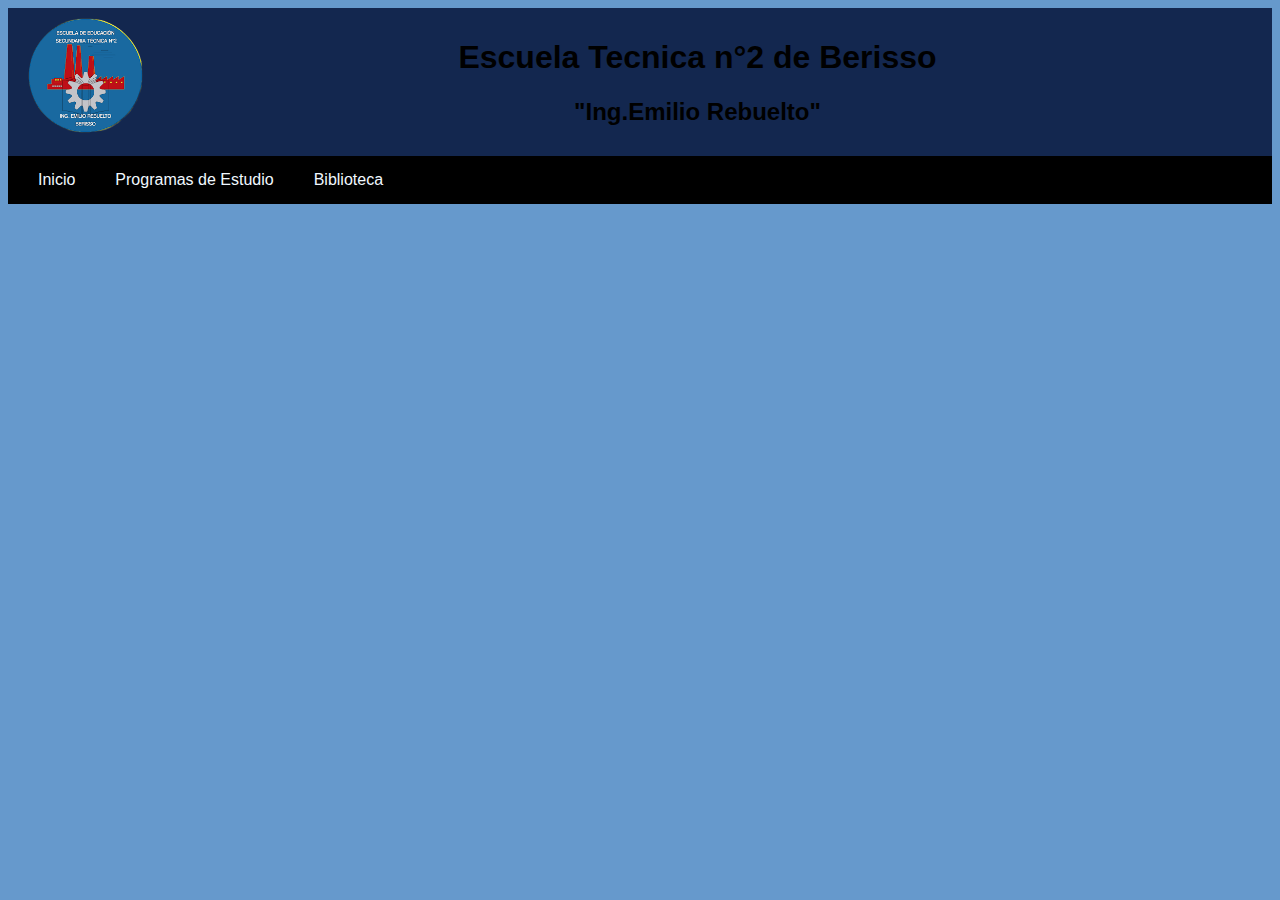
==== main.html @ 10854db4 "lo mismo pero en el main" ====
<!DOCTYPE html>
<html lang="en">
<head>
    <meta charset="UTF-8">
    <meta name="viewport" content="width=device-width, initial-scale=1.0">
    <link rel="stylesheet" href="styles.css">
    <title>WebEscolar</title>
</head>
<body>
    <header class="fondo">
        <img class="Logo" src="images/LogoEsc.png" alt="">
        <h1>Escuela Tecnica n°2 de Berisso</h1>
        <h2>"Ing.Emilio Rebuelto"</h2>
    </header>
    <div class="barra">
        <a class="enlace" href="">Inicio</a>
        <a class="enlace" href="">Programas de Estudio</a>
        <a class="enlace" href="">Biblioteca</a>
    </div>
    <div class="contenedor" >

    </div>
</body>
</html>
---- styles.css ----
body{
  background: #6699CC;
  font-family: Verdana, Geneva, Tahoma, sans-serif;}
.fondo{
  background-color: #13274F;
  text-align: center;
  padding: 10px 20px;}
.Logo{
  height: 115px;
  width: 115px;
  float: left;}
.barra{
  display: flex; 
  justify-content: start;
  background-color: rgb(0, 0, 0);
  padding: 5px 10px;}
.enlace{
  display: inline-block;
  padding: 10px 20px;
  color: aliceblue;
  text-decoration: none;
  background-color: rgb(0, 0, 0);}
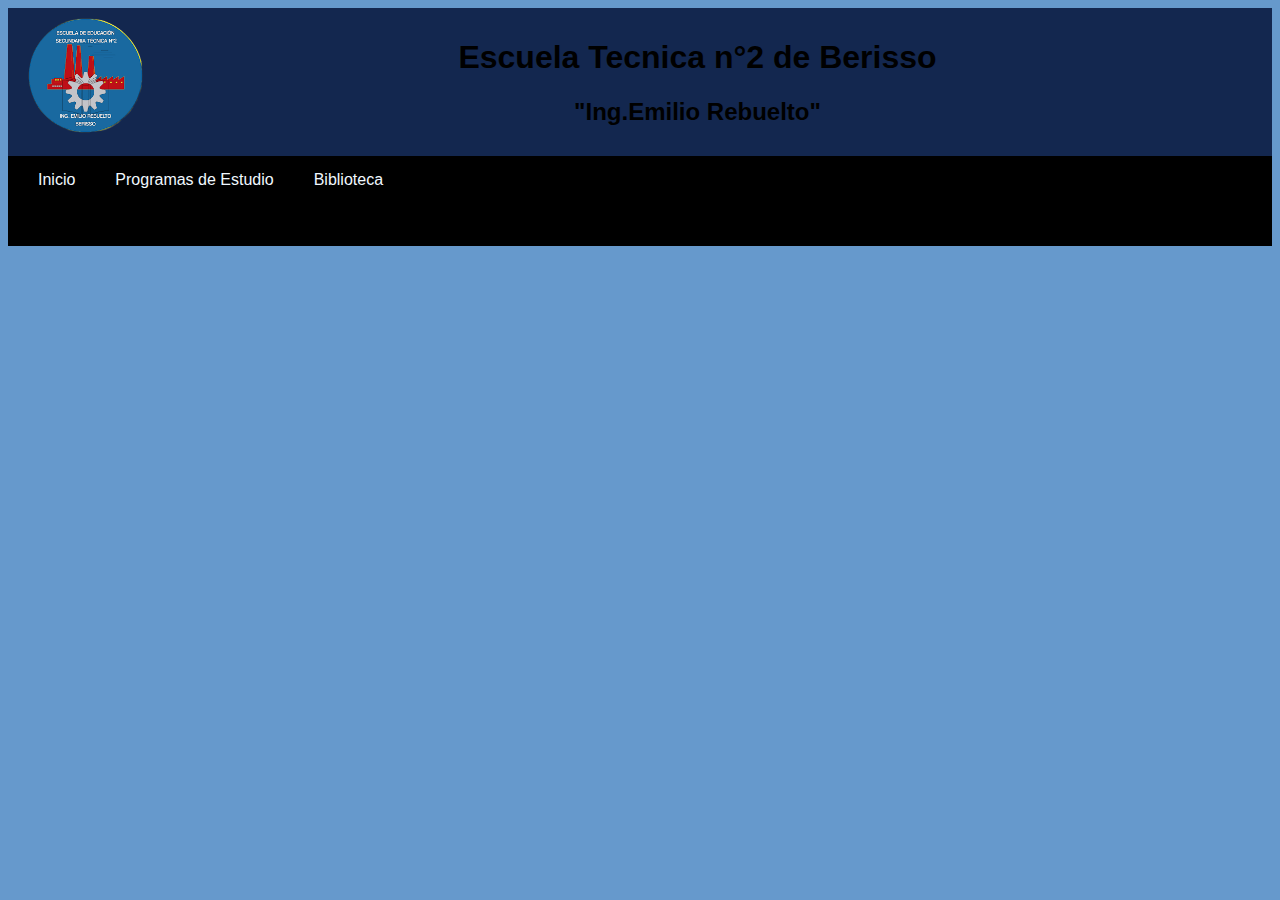
==== commit 5611752a: "sad" ====
--- a/main.html
+++ b/main.html
@@ -16,6 +16,7 @@
         <a class="enlace" href="">Inicio</a>
         <a class="enlace" href="">Programas de Estudio</a>
         <a class="enlace" href="">Biblioteca</a>
+        <h1>Funco????</h1>
     </div>
     <div class="contenedor" >
 
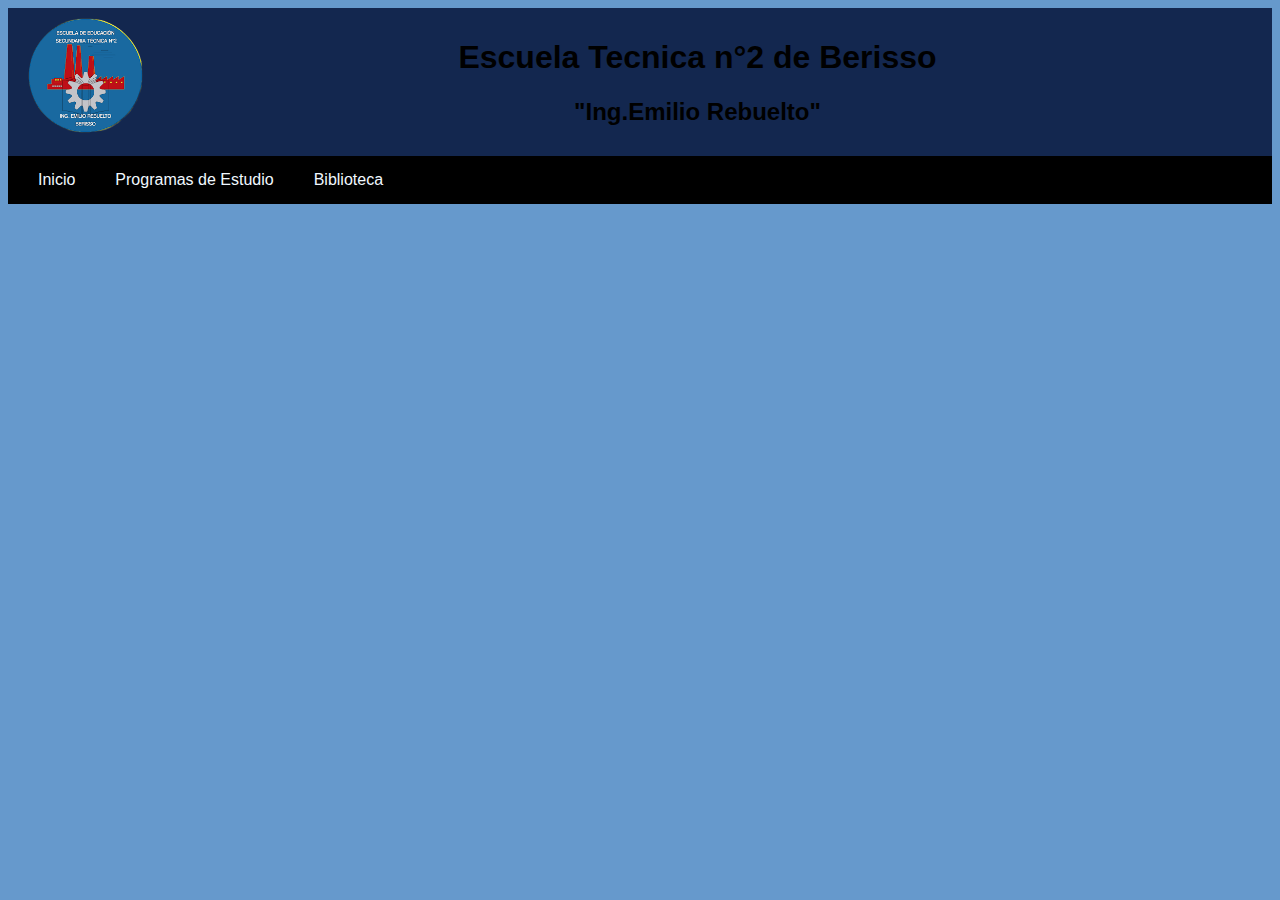
==== commit 6bcf52d6: "fotos  manu" ====
--- a/main.html
+++ b/main.html
@@ -16,7 +16,7 @@
         <a class="enlace" href="">Inicio</a>
         <a class="enlace" href="">Programas de Estudio</a>
         <a class="enlace" href="">Biblioteca</a>
-        <h1>Funco????</h1>
+        
     </div>
     <div class="contenedor" >
 
